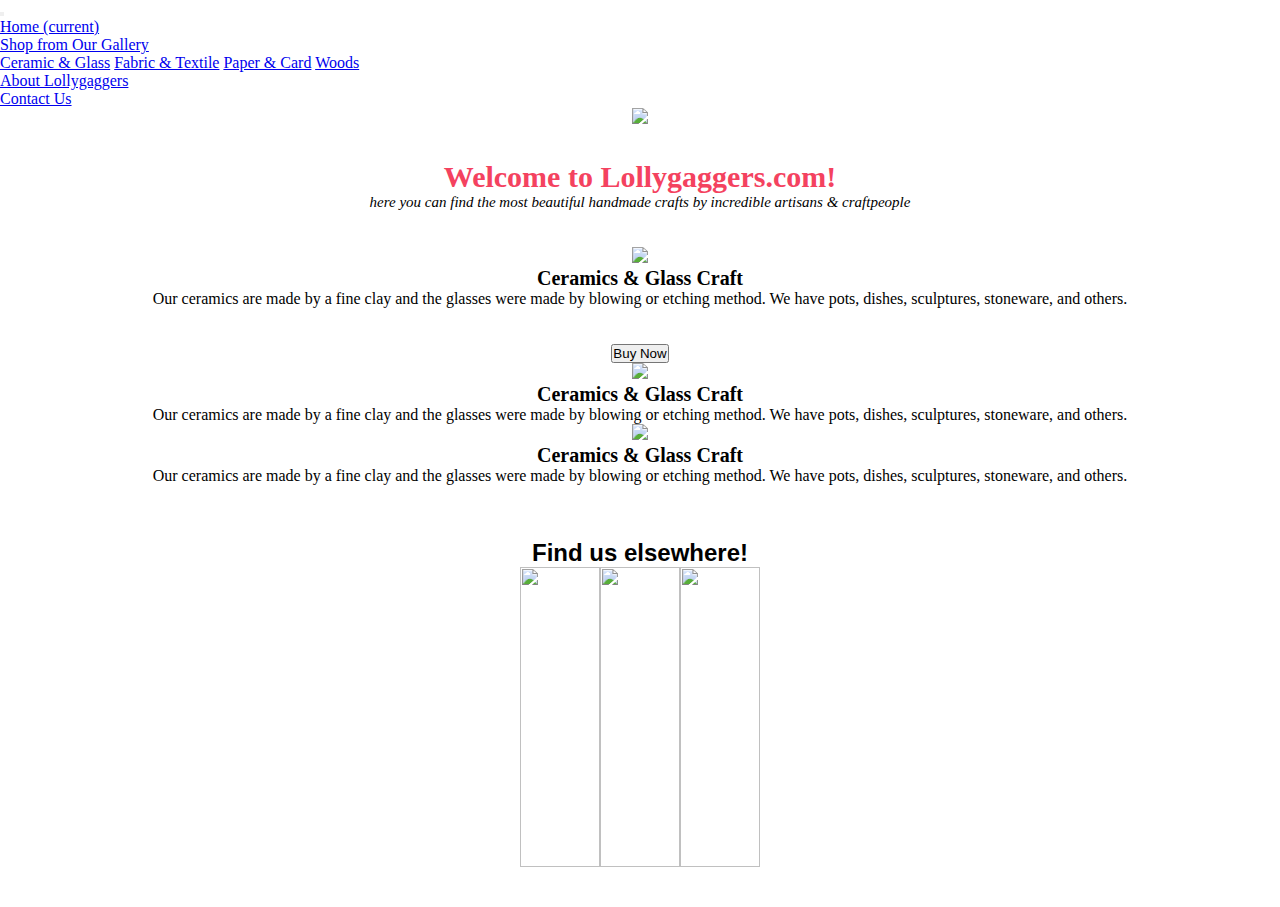
==== index.html @ 3350a712 "test" ====
<!DOCTYPE html>

<head>
  <meta charset="utf-8">
  <meta name="viewport" content="width=device-width, initial-scale=1, shrink-to-fit=no">
  <meta name="description" content="">
  <meta name="author" content="">
  <title>Lollygaggers Craft Shop</title>

  <!-- Link to Bootstrap -->
  <link rel="stylesheet" href="https://stackpath.bootstrapcdn.com/bootstrap/4.1.3/css/bootstrap.min.css" integrity="sha384-MCw98/SFnGE8fJT3GXwEOngsV7Zt27NXFoaoApmYm81iuXoPkFOJwJ8ERdknLPMO" crossorigin="anonymous">

  <!-- link to css stylesheet -->
  <link href="styles.css" rel="stylesheet">

</head>

<body>

  <!-- NAVBAR -->
  <nav class="navbar navbar-expand-lg navbar-light bg-light">

    <button class="navbar-toggler" type="button" data-toggle="collapse" data-target="#navbarNavDropdown" aria-controls="navbarNavDropdown" aria-expanded="false" aria-label="Toggle navigation">
      <span class="navbar-toggler-icon"></span>
    </button>
    <div class="collapse navbar-collapse" id="navbarNavDropdown">
      <ul class="navbar-nav">
        <li class="nav-item active">
          <a class="nav-link" href="#">Home <span class="sr-only">(current)</span></a>
        </li>

        <li class="nav-item dropdown">
          <a class="nav-link dropdown-toggle" href="#" id="navbarDropdownMenuLink" role="button" data-toggle="dropdown" aria-haspopup="true" aria-expanded="false">
            Shop from Our Gallery
          </a>
          <div class="dropdown-menu" aria-labelledby="navbarDropdownMenuLink">
            <a class="dropdown-item" href="#">Ceramic & Glass</a>
            <a class="dropdown-item" href="#">Fabric & Textile</a>
            <a class="dropdown-item" href="#">Paper & Card</a>
            <a class="dropdown-item" href="#">Woods</a>
          </div>
        </li>

        <li class="nav-item">
          <a class="nav-link" href="#">About Lollygaggers</a>
        </li>
        <li class="nav-item">
          <a class="nav-link" href="#">Contact Us</a>
        </li>

      </ul>
    </div>
  </nav>

  <!-- Header picture & Text -->
  <center>
    <center>
    <div class="banner">
    <img class="center-fit" src="https://imagizer.imageshack.com/img923/6210/XZRLFQ.jpg">
    </div>


    <br>
    <br>
    <h1>
      Welcome to Lollygaggers.com!
    </h1>

    <p>
      <i>here you can find the most beautiful handmade crafts by incredible artisans & craftpeople</i>
    </p>
  </center>
  <br>
  <br>

  <div class="crafttype">

      <div class="row">

        <div class="craftimage">
          <img src="https://imagizer.imageshack.com/img924/4083/gr131C.jpg">
        </div>

        <div class="crafttext">
          <p style="font-size:20px">
            <b>Ceramics & Glass Craft</b></p>

          <p style="font-size:16px">
            Our ceramics are made by a fine clay and the glasses were made by
            blowing or etching method. We have pots, dishes, sculptures, stoneware,
            and others.
          </p>
        </div>
        <br>
        <br>
        <button type="button" class="btn btn-warning">Buy Now</button>

      </div>

      <div class="row">

        <div class="craftimage">
          <img src="https://imagizer.imageshack.com/img924/4083/gr131C.jpg">
        </div>

        <div class="crafttext">
          <p style="font-size:20px">
            <b>Ceramics & Glass Craft</b></p>
          <p style="font-size:16px">
            Our ceramics are made by a fine clay and the glasses were made by
            blowing or etching method. We have pots, dishes, sculptures, stoneware,
            and others.
          </p>
        </div>


      <div class="row">

        <div class="craftimage">
          <img src="https://imagizer.imageshack.com/img924/4083/gr131C.jpg">
        </div>

        <div class="crafttext">
        <p style="font-size:20px">
            <b>Ceramics & Glass Craft</b></p>
            <p style="font-size:16px">
              Our ceramics are made by a fine clay and the glasses were made by
              blowing or etching method. We have pots, dishes, sculptures, stoneware,
              and others.
            </p>
        </div>

      </div>


    <!-- SOCIAL MEDIA BUTTONS -->
  <center>

  <br>
  <br>
  <br>
  <h2 style="font-family:Helvetica">
    <b>Find us elsewhere!</b>
  </h2>

  <div class="socialmedia">

    <div class="socialcolumn">
      <a href="https://www.facebook.com/Lollygaggers">
        <img src="https://imagizer.imageshack.com/v2/150x100q90/924/H4sbL8.png" style="width:80px">
      </a>
    </div>

    <div class="socialcolumn">
      <a href="https://www.twitter.com/Lollygaggers">
        <img src="https://imagizer.imageshack.com/v2/150x100q90/924/NrZPPa.png" style="width:80px">
      </a>
    </div>

    <div class="socialcolumn">
      <a href="https://www.instagram.com/Lollygaggers">
        <img src="https://imagizer.imageshack.com/img923/8724/giQtLp.png" style="width:80px">
      </a>
    </div>

  </div>
  <br>
  <br>





  </div>
  </body>
</doctype>
---- styles.css ----
h1{
  color: rgb(244,66,95);
  font-size: 30px;
}

div.socialmedia {
  display: flex;
  justify-content: center;
}


* {
            margin: 0;
            padding: 0;
        }
        .banner {
            display: grid;
            height: 100%;
        }
        .center-fit {
            max-width: 100%;
            max-height: 100vh;
            margin: auto;
        }



p{
  font-size: 15px;
}


div.crafttype img{
  width: auto;
  height: 300px;
}
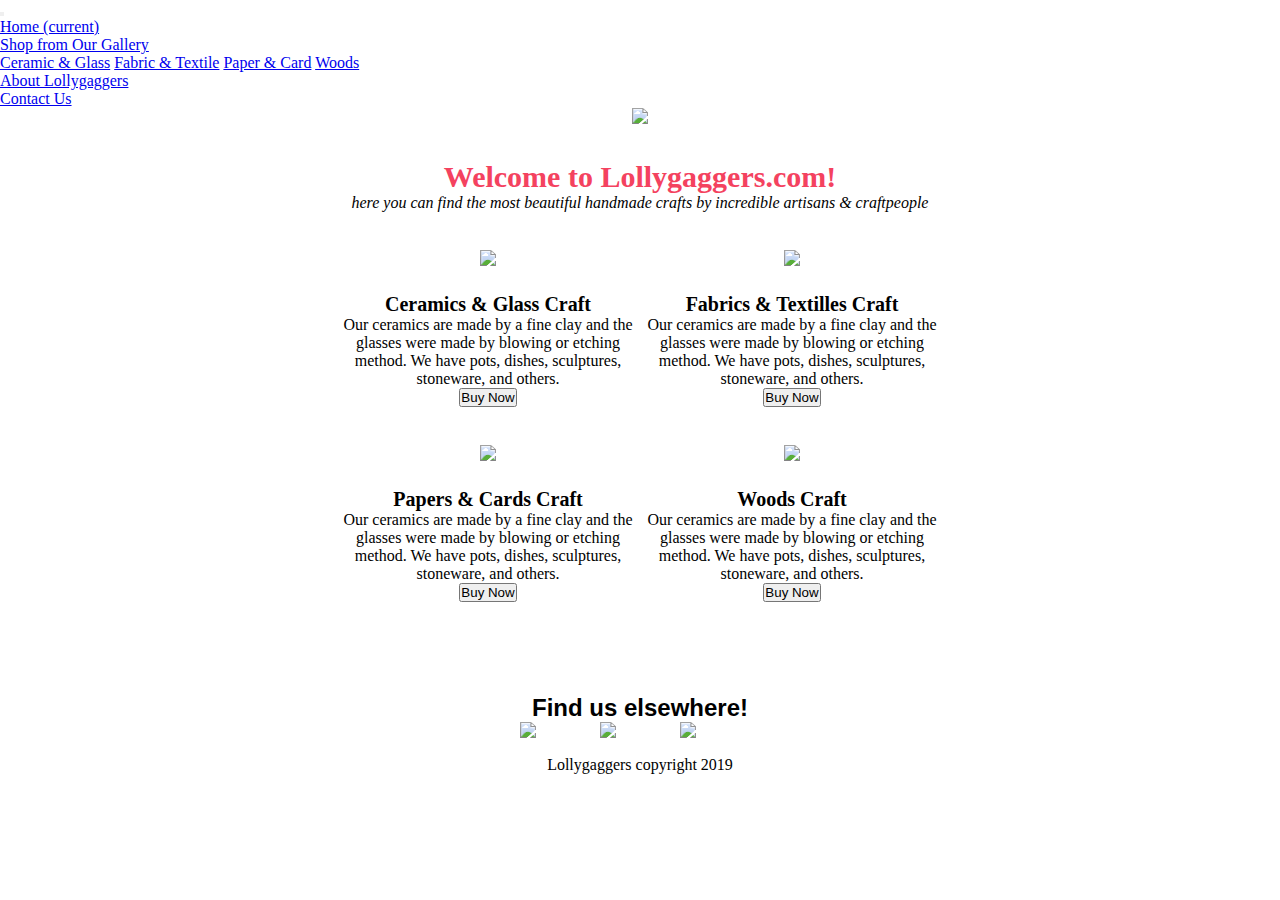
==== commit 830bed35: "FINALLY!!!" ====
--- a/index.html
+++ b/index.html
@@ -12,6 +12,9 @@
 
   <!-- link to css stylesheet -->
   <link href="styles.css" rel="stylesheet">
+
+  <!--link to JQueries-->
+  <script src="interactive.js"></script>
 
 </head>
 
@@ -55,122 +58,161 @@
   <!-- Header picture & Text -->
   <center>
     <center>
-    <div class="banner">
-    <img class="center-fit" src="https://imagizer.imageshack.com/img923/6210/XZRLFQ.jpg">
-    </div>
-
-
+      <div class="banner">
+        <img class="center-fit" src="https://imagizer.imageshack.com/img923/6210/XZRLFQ.jpg">
+      </div>
+
+
+      <br>
+      <br>
+      <h1>
+        Welcome to Lollygaggers.com!
+      </h1>
+
+      <p1>
+        <i>here you can find the most beautiful handmade crafts by incredible artisans & craftpeople</i>
+      </p1>
+    </center>
     <br>
     <br>
-    <h1>
-      Welcome to Lollygaggers.com!
-    </h1>
-
-    <p>
-      <i>here you can find the most beautiful handmade crafts by incredible artisans & craftpeople</i>
-    </p>
-  </center>
-  <br>
-  <br>
-
-  <div class="crafttype">
-
-      <div class="row">
-
-        <div class="craftimage">
-          <img src="https://imagizer.imageshack.com/img924/4083/gr131C.jpg">
-        </div>
-
-        <div class="crafttext">
-          <p style="font-size:20px">
-            <b>Ceramics & Glass Craft</b></p>
-
-          <p style="font-size:16px">
-            Our ceramics are made by a fine clay and the glasses were made by
-            blowing or etching method. We have pots, dishes, sculptures, stoneware,
-            and others.
-          </p>
-        </div>
-        <br>
-        <br>
-        <button type="button" class="btn btn-warning">Buy Now</button>
-
-      </div>
-
-      <div class="row">
-
-        <div class="craftimage">
-          <img src="https://imagizer.imageshack.com/img924/4083/gr131C.jpg">
-        </div>
-
-        <div class="crafttext">
-          <p style="font-size:20px">
-            <b>Ceramics & Glass Craft</b></p>
-          <p style="font-size:16px">
-            Our ceramics are made by a fine clay and the glasses were made by
-            blowing or etching method. We have pots, dishes, sculptures, stoneware,
-            and others.
-          </p>
-        </div>
-
-
-      <div class="row">
-
-        <div class="craftimage">
-          <img src="https://imagizer.imageshack.com/img924/4083/gr131C.jpg">
-        </div>
-
-        <div class="crafttext">
-        <p style="font-size:20px">
-            <b>Ceramics & Glass Craft</b></p>
-            <p style="font-size:16px">
-              Our ceramics are made by a fine clay and the glasses were made by
-              blowing or etching method. We have pots, dishes, sculptures, stoneware,
-              and others.
-            </p>
-        </div>
-
-      </div>
-
-
-    <!-- SOCIAL MEDIA BUTTONS -->
-  <center>
-
-  <br>
-  <br>
-  <br>
-  <h2 style="font-family:Helvetica">
-    <b>Find us elsewhere!</b>
-  </h2>
-
-  <div class="socialmedia">
-
-    <div class="socialcolumn">
-      <a href="https://www.facebook.com/Lollygaggers">
-        <img src="https://imagizer.imageshack.com/v2/150x100q90/924/H4sbL8.png" style="width:80px">
-      </a>
-    </div>
-
-    <div class="socialcolumn">
-      <a href="https://www.twitter.com/Lollygaggers">
-        <img src="https://imagizer.imageshack.com/v2/150x100q90/924/NrZPPa.png" style="width:80px">
-      </a>
-    </div>
-
-    <div class="socialcolumn">
-      <a href="https://www.instagram.com/Lollygaggers">
-        <img src="https://imagizer.imageshack.com/img923/8724/giQtLp.png" style="width:80px">
-      </a>
-    </div>
-
-  </div>
-  <br>
-  <br>
-
-
-
-
-
-  </div>
-  </body>
-</doctype>
+
+    <!--- TABLE TRIAL 1ST ROW-->
+    <div class="trial">
+
+      <table align="center">
+        <tr>
+          <td>
+            <center>
+              <img src="https://imagizer.imageshack.com/img924/4083/gr131C.jpg">
+              <br>
+
+              <p style="font-size:20px">
+                <br>
+                <b>Ceramics & Glass Craft</b></p>
+                <p style="font-size:16px">
+                  Our ceramics are made by a fine clay and the glasses were made by
+                  blowing or etching method. We have pots, dishes, sculptures, stoneware,
+                  and others.
+                </p>
+                <button type="button" class="btn btn-warning">Buy Now</button>
+                <br>
+                <br>
+                <br>
+              </center>
+            </td>
+
+            <td> </td>
+
+            <td>
+              <center>
+                <img src="https://imagizer.imageshack.com/img921/4733/Oekepl.jpg">
+                <br>
+
+                <p style="font-size:20px">
+                  <br>
+                  <b>Fabrics & Textilles Craft</b></p>
+                  <p style="font-size:16px">
+                    Our ceramics are made by a fine clay and the glasses were made by
+                    blowing or etching method. We have pots, dishes, sculptures, stoneware,
+                    and others.
+                  </p>
+                  <button type="button" class="btn btn-warning">Buy Now</button>
+                  <br>
+                  <br>
+                  <br>
+                </center>
+              </td>
+            </tr>
+
+            <tr>
+              <td>
+                <center>
+                  <img src="https://imagizer.imageshack.com/img924/1923/qt3wB5.jpg">
+                  <br>
+
+                  <p style="font-size:20px">
+                    <br>
+                    <b>Papers & Cards Craft</b></p>
+                    <p style="font-size:16px">
+                      Our ceramics are made by a fine clay and the glasses were made by
+                      blowing or etching method. We have pots, dishes, sculptures, stoneware,
+                      and others.
+                    </p>
+                    <button type="button" class="btn btn-warning">Buy Now</button>
+                    <br>
+                    <br>
+                    <br>
+                  </center>
+
+                </td>
+
+                <td> </td>
+
+                <td>
+                  <center>
+                    <img src="https://imagizer.imageshack.com/img921/6654/i2VEIB.jpg">
+                    <br>
+
+                    <p style="font-size:20px">
+                      <br>
+                      <b>Woods Craft</b></p>
+                      <p style="font-size:16px">
+                        Our ceramics are made by a fine clay and the glasses were made by
+                        blowing or etching method. We have pots, dishes, sculptures, stoneware,
+                        and others.
+                      </p>
+                      <button type="button" class="btn btn-warning">Buy Now</button>
+                      <br>
+                      <br>
+                      <br>
+                    </center>
+                  </td>
+                </tr>
+              </table>
+
+
+              <!-- SOCIAL MEDIA BUTTONS -->
+
+              <div class="findus">
+                <br>
+                <br>
+                <br>
+                <h2 style="font-family:Helvetica">
+                  <b>Find us elsewhere!</b>
+                </h2>
+
+                <div class="socialmedia">
+
+                  <div class="socialcolumn">
+                    <a href="https://www.facebook.com/Lollygaggers">
+                      <img src="https://imagizer.imageshack.com/v2/150x100q90/924/H4sbL8.png" style="width:80px">
+                    </a>
+                  </div>
+
+                  <div class="socialcolumn">
+                    <a href="https://www.twitter.com/Lollygaggers">
+                      <img src="https://imagizer.imageshack.com/v2/150x100q90/924/NrZPPa.png" style="width:80px">
+                    </a>
+                  </div>
+
+                  <div class="socialcolumn">
+                    <a href="https://www.instagram.com/Lollygaggers">
+                      <img src="https://imagizer.imageshack.com/img923/8724/giQtLp.png" style="width:80px">
+                    </a>
+                  </div>
+
+                </div>
+              </div>
+
+            </div>
+          </div>
+
+          <br>
+          <center>
+            <p5 style="font-size:1em" width="100%">Lollygaggers copyright 2019</p5>
+          </center>
+          <br>
+
+
+        </body>
+      </doctype>
--- a/styles.css
+++ b/styles.css
@@ -1,14 +1,3 @@
-h1{
-  color: rgb(244,66,95);
-  font-size: 30px;
-}
-
-div.socialmedia {
-  display: flex;
-  justify-content: center;
-}
-
-
 * {
             margin: 0;
             padding: 0;
@@ -23,14 +12,49 @@
             margin: auto;
         }
 
-
+h1{
+  color: rgb(244,66,95);
+  font-size: 30px;
+}
 
 p{
   font-size: 15px;
+  width: 300px;
+}
+
+.table{
+  margin-top: 5%;
+  width: 100%;
+  height: 600px;
+  padding-left: 10%;
+  padding-right: 5%;
+}
+
+.td{
+  padding-left: 2%;
+  padding-right: 2%;
+  width: 50%;
+}
+
+.trial img{
+  height:300px;
+  width: auto;
 }
 
 
-div.crafttype img{
-  width: auto;
-  height: 300px;
+
+.findus{
+  width:100%;
 }
+
+.socialmedia{
+  justify-content: center;
+  display:flex;
+  flex-direction: row;
+}
+
+div.socialmedia img{
+  width: 20px;
+  height: auto;
+  display: flex;
+}
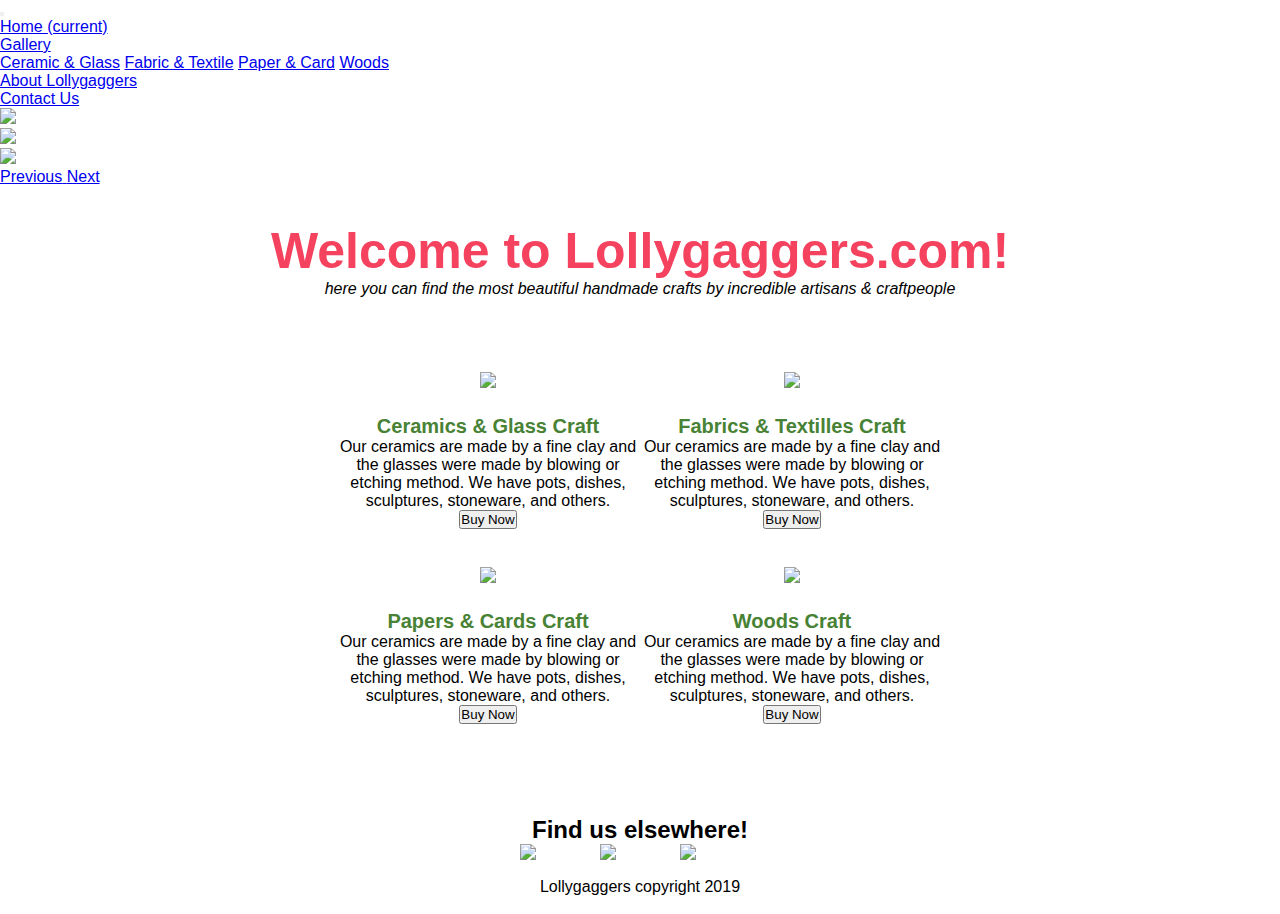
==== commit 0e3dc65c: "added carousel & link for buttons" ====
--- a/index.html
+++ b/index.html
@@ -33,8 +33,8 @@
         </li>
 
         <li class="nav-item dropdown">
-          <a class="nav-link dropdown-toggle" href="#" id="navbarDropdownMenuLink" role="button" data-toggle="dropdown" aria-haspopup="true" aria-expanded="false">
-            Shop from Our Gallery
+          <a class="nav-link dropdown-toggle" href="https://github.com/lollygaggers/Gallery" id="navbarDropdownMenuLink" role="button" data-toggle="dropdown" aria-haspopup="true" aria-expanded="false">
+            Gallery
           </a>
           <div class="dropdown-menu" aria-labelledby="navbarDropdownMenuLink">
             <a class="dropdown-item" href="#">Ceramic & Glass</a>
@@ -45,174 +45,215 @@
         </li>
 
         <li class="nav-item">
-          <a class="nav-link" href="#">About Lollygaggers</a>
+          <a class="nav-link" href="https://github.com/lollygaggers/AboutUs">About Lollygaggers</a>
         </li>
         <li class="nav-item">
-          <a class="nav-link" href="#">Contact Us</a>
+          <a class="nav-link" href="https://github.com/lollygaggers/ContactUs">Contact Us</a>
         </li>
 
       </ul>
     </div>
   </nav>
 
+  <!--CAROUSEL TRIAL-->
+  <div class="banner">
+    <div id="carouselExampleFade" class="carousel slide carousel-fade" data-ride="carousel">
+      <div class="carousel-inner">
+        <div class="carousel-item active">
+          <img class="d-block w-100" src="https://imagizer.imageshack.com/img923/6210/XZRLFQ.jpg">
+        </div>
+        <div class="carousel-item">
+          <img class="d-block w-100" src="https://imagizer.imageshack.com/img923/4899/KViLbO.jpg">
+        </div>
+        <div class="carousel-item">
+          <img class="d-block w-100" src="https://imagizer.imageshack.com/img923/1912/nYSMHX.jpg">
+        </div>
+      </div>
+      <a class="carousel-control-prev" href="#carouselExampleFade" role="button" data-slide="prev">
+        <span class="carousel-control-prev-icon" aria-hidden="true"></span>
+        <span class="sr-only">Previous</span>
+      </a>
+      <a class="carousel-control-next" href="#carouselExampleFade" role="button" data-slide="next">
+        <span class="carousel-control-next-icon" aria-hidden="true"></span>
+        <span class="sr-only">Next</span>
+      </a>
+    </div>
+  </div>
+
+
+
+
   <!-- Header picture & Text -->
+  <!--<center>
   <center>
-    <center>
-      <div class="banner">
-        <img class="center-fit" src="https://imagizer.imageshack.com/img923/6210/XZRLFQ.jpg">
-      </div>
-
-
-      <br>
-      <br>
-      <h1>
-        Welcome to Lollygaggers.com!
-      </h1>
-
-      <p1>
-        <i>here you can find the most beautiful handmade crafts by incredible artisans & craftpeople</i>
-      </p1>
-    </center>
-    <br>
-    <br>
-
-    <!--- TABLE TRIAL 1ST ROW-->
-    <div class="trial">
-
-      <table align="center">
-        <tr>
+  <div class="banner">
+  <img class="center-fit" src="https://imagizer.imageshack.com/img923/6210/XZRLFQ.jpg">
+</div>-->
+
+<center>
+  <br>
+  <br>
+  <h1>
+    <b>Welcome to Lollygaggers.com!</b>
+  </h1>
+  <p1>
+    <i>here you can find the most beautiful handmade crafts by incredible artisans & craftpeople</i>
+  </p1>
+</center>
+<br>
+<br>
+<br>
+<br>
+
+<!--- TABLE TRIAL 1ST ROW-->
+<div class="trial">
+
+  <center>
+    <table>
+      <tr>
+        <td>
+          <center>
+            <img src="https://imagizer.imageshack.com/img924/4083/gr131C.jpg">
+            <br>
+
+            <p2 style="font-size:20px">
+              <br>
+              <b>Ceramics & Glass Craft</b></p2>
+              <p style="font-size:16px">
+                Our ceramics are made by a fine clay and the glasses were made by
+                blowing or etching method. We have pots, dishes, sculptures, stoneware,
+                and others.
+              </p>
+              <a href="https://github.com/lollygaggers/gallery">
+                <button type="button" class="btn btn-warning">Buy Now</button>
+              </a>
+              <br>
+              <br>
+              <br>
+            </center>
+          </td>
+
+          <td> </td>
+
           <td>
             <center>
-              <img src="https://imagizer.imageshack.com/img924/4083/gr131C.jpg">
-              <br>
-
-              <p style="font-size:20px">
-                <br>
-                <b>Ceramics & Glass Craft</b></p>
+              <img src="https://imagizer.imageshack.com/img921/4733/Oekepl.jpg">
+              <br>
+
+              <p2 style="font-size:20px">
+                <br>
+                <b>Fabrics & Textilles Craft</b></p2>
                 <p style="font-size:16px">
                   Our ceramics are made by a fine clay and the glasses were made by
                   blowing or etching method. We have pots, dishes, sculptures, stoneware,
                   and others.
                 </p>
-                <button type="button" class="btn btn-warning">Buy Now</button>
+                <a href="https://github.com/lollygaggers/gallery">
+                  <button type="button" class="btn btn-warning">Buy Now</button>
+                </a>
                 <br>
                 <br>
                 <br>
               </center>
             </td>
-
-            <td> </td>
-
+          </tr>
+
+          <tr>
             <td>
               <center>
-                <img src="https://imagizer.imageshack.com/img921/4733/Oekepl.jpg">
-                <br>
-
-                <p style="font-size:20px">
-                  <br>
-                  <b>Fabrics & Textilles Craft</b></p>
+                <img src="https://imagizer.imageshack.com/img924/1923/qt3wB5.jpg">
+                <br>
+
+                <p2 style="font-size:20px">
+                  <br>
+                  <b>Papers & Cards Craft</b></p2>
                   <p style="font-size:16px">
                     Our ceramics are made by a fine clay and the glasses were made by
                     blowing or etching method. We have pots, dishes, sculptures, stoneware,
                     and others.
                   </p>
-                  <button type="button" class="btn btn-warning">Buy Now</button>
+                  <a href="https://github.com/lollygaggers/gallery">
+                    <button type="button" class="btn btn-warning">Buy Now</button>
+                  </a>
                   <br>
                   <br>
                   <br>
                 </center>
+
               </td>
-            </tr>
-
-            <tr>
+
+              <td> </td>
+
               <td>
                 <center>
-                  <img src="https://imagizer.imageshack.com/img924/1923/qt3wB5.jpg">
-                  <br>
-
-                  <p style="font-size:20px">
-                    <br>
-                    <b>Papers & Cards Craft</b></p>
+                  <img src="https://imagizer.imageshack.com/img921/6654/i2VEIB.jpg">
+                  <br>
+
+                  <p2 style="font-size:20px">
+                    <br>
+                    <b>Woods Craft</b></p2>
                     <p style="font-size:16px">
                       Our ceramics are made by a fine clay and the glasses were made by
                       blowing or etching method. We have pots, dishes, sculptures, stoneware,
                       and others.
                     </p>
-                    <button type="button" class="btn btn-warning">Buy Now</button>
+                    <a href="https://github.com/lollygaggers/gallery">
+                      <button type="button" class="btn btn-warning">Buy Now</button>
+                    </a>
                     <br>
                     <br>
                     <br>
                   </center>
-
                 </td>
-
-                <td> </td>
-
-                <td>
-                  <center>
-                    <img src="https://imagizer.imageshack.com/img921/6654/i2VEIB.jpg">
-                    <br>
-
-                    <p style="font-size:20px">
-                      <br>
-                      <b>Woods Craft</b></p>
-                      <p style="font-size:16px">
-                        Our ceramics are made by a fine clay and the glasses were made by
-                        blowing or etching method. We have pots, dishes, sculptures, stoneware,
-                        and others.
-                      </p>
-                      <button type="button" class="btn btn-warning">Buy Now</button>
-                      <br>
-                      <br>
-                      <br>
-                    </center>
-                  </td>
-                </tr>
-              </table>
-
-
-              <!-- SOCIAL MEDIA BUTTONS -->
-
-              <div class="findus">
-                <br>
-                <br>
-                <br>
-                <h2 style="font-family:Helvetica">
-                  <b>Find us elsewhere!</b>
-                </h2>
-
-                <div class="socialmedia">
-
-                  <div class="socialcolumn">
-                    <a href="https://www.facebook.com/Lollygaggers">
-                      <img src="https://imagizer.imageshack.com/v2/150x100q90/924/H4sbL8.png" style="width:80px">
-                    </a>
-                  </div>
-
-                  <div class="socialcolumn">
-                    <a href="https://www.twitter.com/Lollygaggers">
-                      <img src="https://imagizer.imageshack.com/v2/150x100q90/924/NrZPPa.png" style="width:80px">
-                    </a>
-                  </div>
-
-                  <div class="socialcolumn">
-                    <a href="https://www.instagram.com/Lollygaggers">
-                      <img src="https://imagizer.imageshack.com/img923/8724/giQtLp.png" style="width:80px">
-                    </a>
-                  </div>
-
-                </div>
+              </tr>
+            </table>
+          </center>
+
+
+          <!-- SOCIAL MEDIA BUTTONS -->
+
+          <div class="findus">
+            <br>
+            <br>
+            <br>
+            <center>
+              <h2 style="font-family:Helvetica">
+                <b>Find us elsewhere!</b>
+              </center>
+            </h2>
+
+            <div class="socialmedia">
+
+              <div class="socialcolumn">
+                <a href="https://www.facebook.com/Lollygaggers">
+                  <img src="https://imagizer.imageshack.com/v2/150x100q90/924/H4sbL8.png" style="width:80px">
+                </a>
+              </div>
+
+              <div class="socialcolumn">
+                <a href="https://www.twitter.com/Lollygaggers">
+                  <img src="https://imagizer.imageshack.com/v2/150x100q90/924/NrZPPa.png" style="width:80px">
+                </a>
+              </div>
+
+              <div class="socialcolumn">
+                <a href="https://www.instagram.com/Lollygaggers">
+                  <img src="https://imagizer.imageshack.com/img923/8724/giQtLp.png" style="width:80px">
+                </a>
               </div>
 
             </div>
           </div>
 
-          <br>
-          <center>
-            <p5 style="font-size:1em" width="100%">Lollygaggers copyright 2019</p5>
-          </center>
-          <br>
-
-
-        </body>
-      </doctype>
+        </div>
+      </div>
+
+      <br>
+      <center>
+        <p5 style="font-size:1em" width="100%">Lollygaggers copyright 2019</p5>
+      </center>
+      <br>
+
+
+    </body>
+  </doctype>
--- a/styles.css
+++ b/styles.css
@@ -1,3 +1,5 @@
+
+
 * {
             margin: 0;
             padding: 0;
@@ -6,21 +8,32 @@
             display: grid;
             height: 100%;
         }
-        .center-fit {
+        .carousel-inner {
             max-width: 100%;
             max-height: 100vh;
             margin: auto;
         }
+body{
+  font-family: Helvetica;
+}
 
 h1{
   color: rgb(244,66,95);
-  font-size: 30px;
+  font-size: 50px;
+}
+
+p2{
+  font-size: 15px;
+  width: 300px;
+  color: rgb(72, 130, 53)
 }
 
 p{
   font-size: 15px;
   width: 300px;
 }
+
+
 
 .table{
   margin-top: 5%;
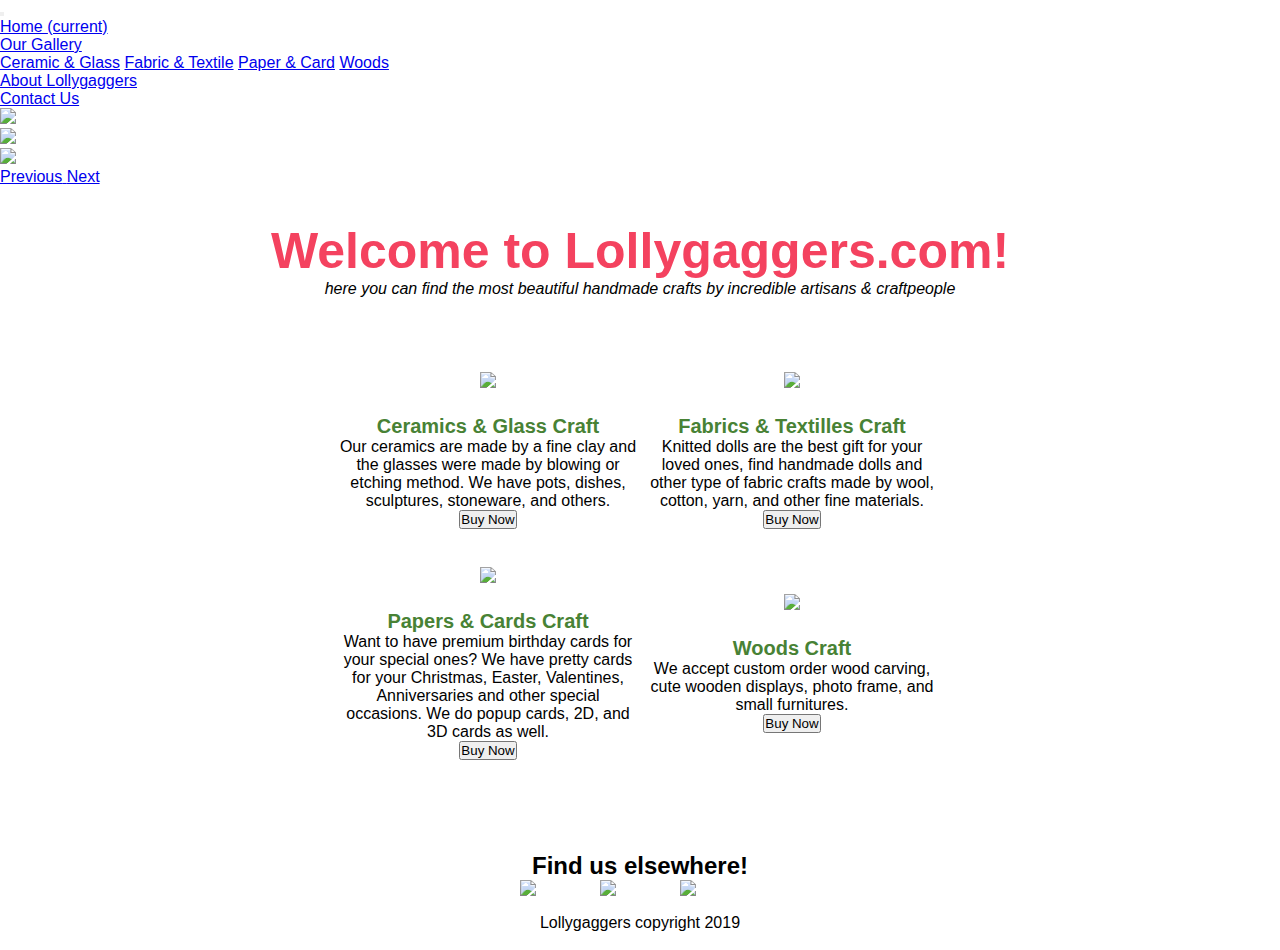
==== commit babfcdc7: "Craft Text was edited" ====
--- a/index.html
+++ b/index.html
@@ -34,7 +34,7 @@
 
         <li class="nav-item dropdown">
           <a class="nav-link dropdown-toggle" href="https://github.com/lollygaggers/Gallery" id="navbarDropdownMenuLink" role="button" data-toggle="dropdown" aria-haspopup="true" aria-expanded="false">
-            Gallery
+            Our Gallery
           </a>
           <div class="dropdown-menu" aria-labelledby="navbarDropdownMenuLink">
             <a class="dropdown-item" href="#">Ceramic & Glass</a>
@@ -144,9 +144,9 @@
                 <br>
                 <b>Fabrics & Textilles Craft</b></p2>
                 <p style="font-size:16px">
-                  Our ceramics are made by a fine clay and the glasses were made by
-                  blowing or etching method. We have pots, dishes, sculptures, stoneware,
-                  and others.
+                  Knitted dolls are the best gift for your loved ones,
+                  find handmade dolls and other type of fabric crafts made by
+                  wool, cotton, yarn, and other fine materials.
                 </p>
                 <a href="https://github.com/lollygaggers/gallery">
                   <button type="button" class="btn btn-warning">Buy Now</button>
@@ -168,9 +168,10 @@
                   <br>
                   <b>Papers & Cards Craft</b></p2>
                   <p style="font-size:16px">
-                    Our ceramics are made by a fine clay and the glasses were made by
-                    blowing or etching method. We have pots, dishes, sculptures, stoneware,
-                    and others.
+                    Want to have premium birthday cards for your special ones?
+                    We have pretty cards for your Christmas, Easter, Valentines,
+                    Anniversaries and other special occasions.
+                    We do popup cards, 2D, and 3D cards as well.
                   </p>
                   <a href="https://github.com/lollygaggers/gallery">
                     <button type="button" class="btn btn-warning">Buy Now</button>
@@ -193,9 +194,8 @@
                     <br>
                     <b>Woods Craft</b></p2>
                     <p style="font-size:16px">
-                      Our ceramics are made by a fine clay and the glasses were made by
-                      blowing or etching method. We have pots, dishes, sculptures, stoneware,
-                      and others.
+                      We accept custom order wood carving, cute wooden displays,
+                      photo frame, and small furnitures.
                     </p>
                     <a href="https://github.com/lollygaggers/gallery">
                       <button type="button" class="btn btn-warning">Buy Now</button>
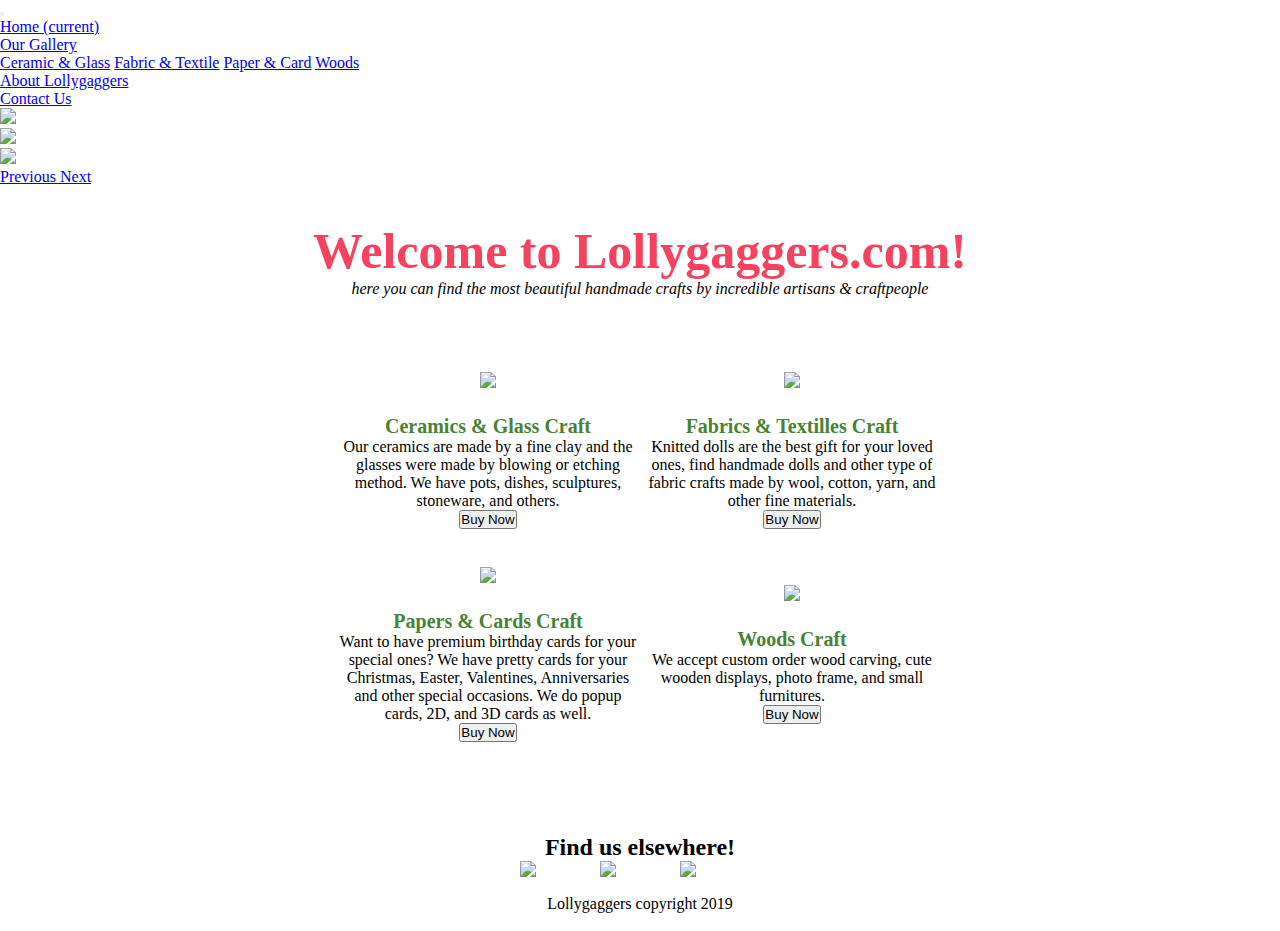
==== commit 4c75bbe1: "Font changed to Georgia" ====
--- a/index.html
+++ b/index.html
@@ -217,7 +217,7 @@
             <br>
             <br>
             <center>
-              <h2 style="font-family:Helvetica">
+              <h2 style="font-family:Georgia">
                 <b>Find us elsewhere!</b>
               </center>
             </h2>
--- a/styles.css
+++ b/styles.css
@@ -14,7 +14,7 @@
             margin: auto;
         }
 body{
-  font-family: Helvetica;
+  font-family: Georgia;
 }
 
 h1{
